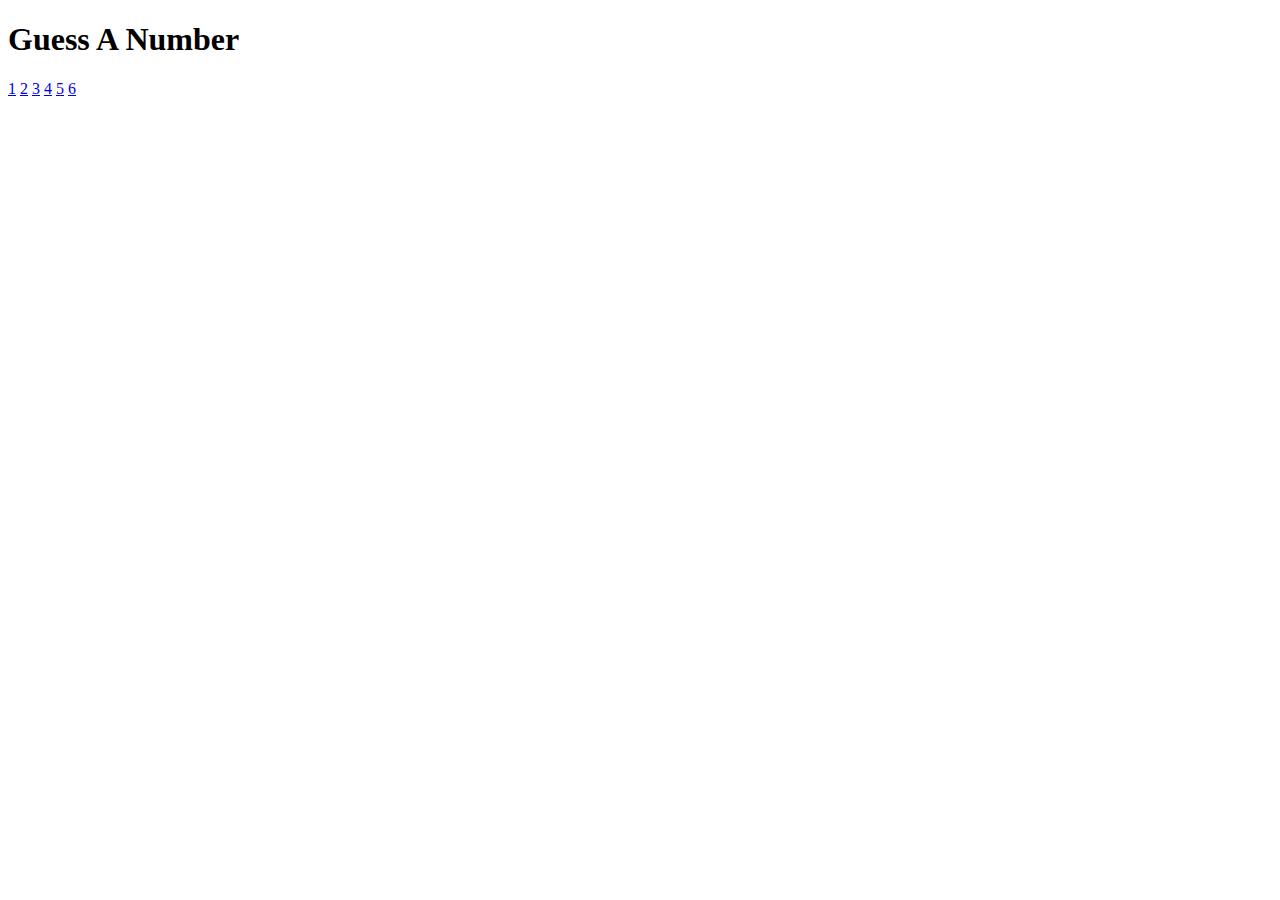
==== src/main/resources/templates/dice.html @ bc27f243 "Dice Roll + Bonus" ====
<!DOCTYPE html>
<html xmlns:th="http://www.thymeleaf.org">
<head>
    <meta charset="UTF-8"/>
    <title>Dice Roll</title>
</head>
<body>
<h1>Guess A Number</h1>
<a href="/roll-dice/1">1</a>
<a href="/roll-dice/2">2</a>
<a href="/roll-dice/3">3</a>
<a href="/roll-dice/4">4</a>
<a href="/roll-dice/5">5</a>
<a href="/roll-dice/6">6</a>
</body>
</html>
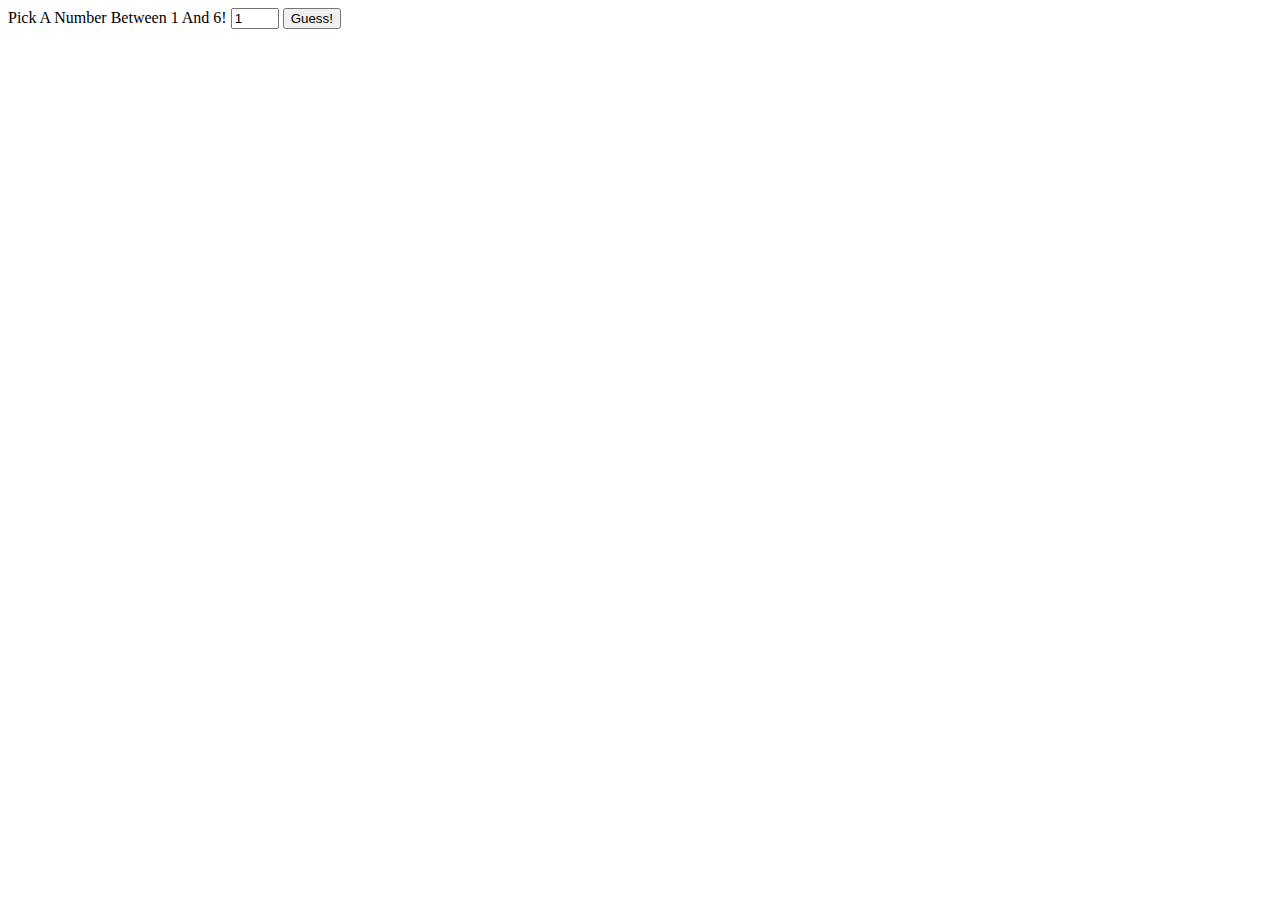
==== commit 9a156eba: "Updated Dice Exercise, Added Some CSS, Added Partials" ====
--- a/src/main/resources/templates/dice.html
+++ b/src/main/resources/templates/dice.html
@@ -1,16 +1,24 @@
 <!DOCTYPE html>
 <html xmlns:th="http://www.thymeleaf.org">
-<head>
-    <meta charset="UTF-8"/>
-    <title>Dice Roll</title>
-</head>
+<head th:replace="partials :: head('Guess!')"/>
 <body>
-<h1>Guess A Number</h1>
-<a href="/roll-dice/1">1</a>
-<a href="/roll-dice/2">2</a>
-<a href="/roll-dice/3">3</a>
-<a href="/roll-dice/4">4</a>
-<a href="/roll-dice/5">5</a>
-<a href="/roll-dice/6">6</a>
+<nav th:replace="partials :: navbar"/>
+
+<div class="container">
+    <form id="guess-form" action="/roll-dice" method="get">
+        <label for="guess-num">Pick A Number Between 1 And 6!</label>
+        <input id="guess-num" type="number" min="1" max="6" value="1"/>
+        <input class="button button-outline" type="submit" value="Guess!"/>
+    </form>
+</div>
+
+<script th:replace="partials :: jquery"/>
+<script>
+    {
+        $('#guess-form').on('submit', () => {
+            $('#guess-form').attr('action', '/roll-dice/' + $('#guess-num').val());
+        });
+    }
+</script>
 </body>
 </html>